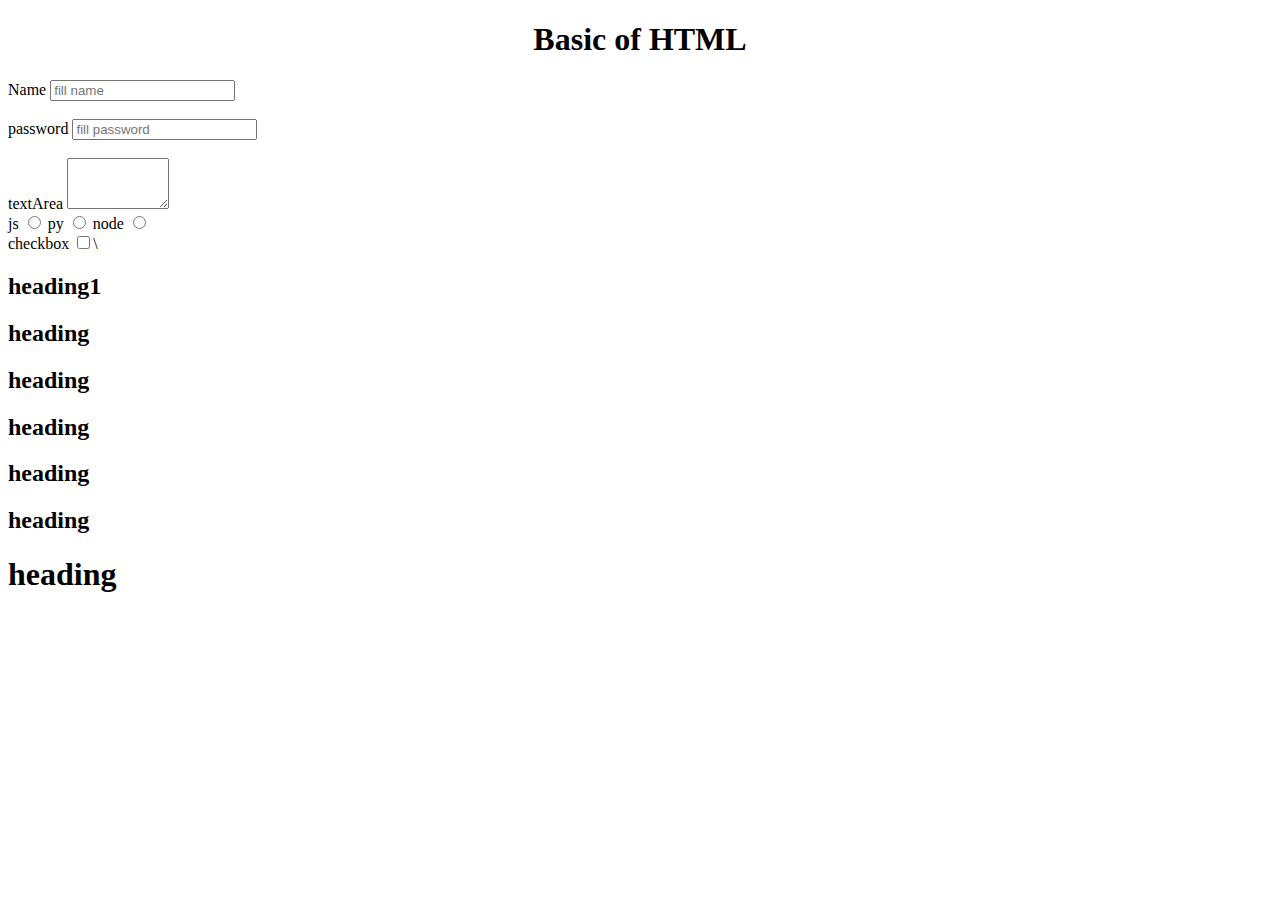
==== 01.html @ f1be5275 "html" ====
<!DOCTYPE html>
<html lang="en">

<head>
 <meta charset="UTF-8">
 <meta name="viewport" content="width=device-width, initial-scale=1.0">
 <title>Document</title>
 <style>
  
  html,body{
   scroll-behavior: smooth;
   
  }
 </style>
</head>

<body>
 <h1 style="text-align: center;"> Basic of HTML</h1>
 <!-- <p><bdo dir="m">html basic</bdo></p>
 <p><abbr title="title">harry</abbr></p>
 <p><samp>harry</samp></p>
 <p><kbd>alt</kbd>harry</p>
  -->

 <!-- ##### external link , internal link , single page  -->

 <!-- external link  -->
 <!-- <a href="#home">Home</a>
  
 <h2>external link</h2>
 <a href="https://www.facebook.com">facebook</a>
 <br><br><br><br><br>
 <!-- internal link -->
 <!-- <h2>internal link</h2>
 <a href="02.html" target="_blank">Index</a>
 <a href="#">Index</a>  empty link
 <br><br>
<strong>this is text <sup>1st</sup></strong>
<br>
<em><sub>git</sub>this is text</em> -->

<!-- <br>
<br>
<br>
<br>
<br>
<br>
<br>
<br>
<br>
<br>
<br>
<br>
<br> -->
<!-- <br> -->
<!-- <br>
<br><br>
<br>
<br>
<br>
<br>
<br>
<br>
<h1 id="home">Home page with single link</h1> -->


<label for="Name">Name</label>
<input type="text" name="" value="" id="Name" placeholder="fill name">
<br>
<br>
<label for="password">password</label>
<input type="password" name="" value="" id="password" placeholder="fill password">
<br>
<br>
<label for="Area">textArea</label>
 <textarea name="message" id="Area" cols="10" rows="3"></textarea>
<br>
<label for="radio">js</label>
<input type="radio" name="js" value="js" id="radio" >


<label for="radio">py</label>
<input type="radio" name="js" value="py" id="radio" >

<label for="radio">node</label>
<input type="radio" name="js" value="node" id="radio" >
<br>
<label for="radio">checkbox</label>
<input type="checkbox">\
<!--  -->
<h2>heading1</h2>
<h2>heading</h2>
<h2>heading</h2>
<h2>heading</h2>
<h2>heading</h2>
<h2>heading</h2>
<h1>heading</h1>






</body> 

</html>
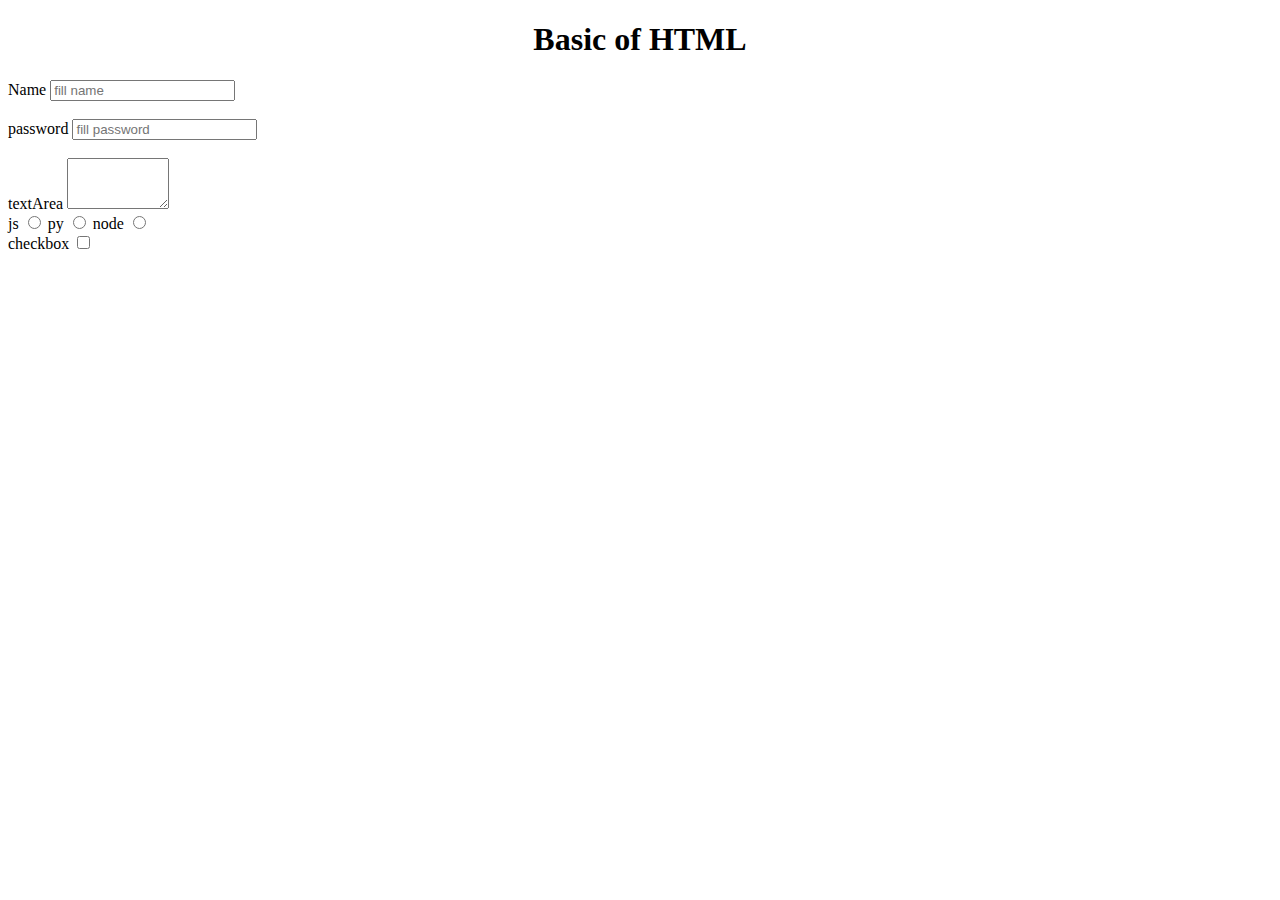
==== commit d4c6d04a: "htmludate" ====
--- a/01.html
+++ b/01.html
@@ -86,15 +86,10 @@
 <input type="radio" name="js" value="node" id="radio" >
 <br>
 <label for="radio">checkbox</label>
-<input type="checkbox">\
+<input type="checkbox">
 <!--  -->
-<h2>heading1</h2>
-<h2>heading</h2>
-<h2>heading</h2>
-<h2>heading</h2>
-<h2>heading</h2>
-<h2>heading</h2>
-<h1>heading</h1>
+
+
 
 
 
